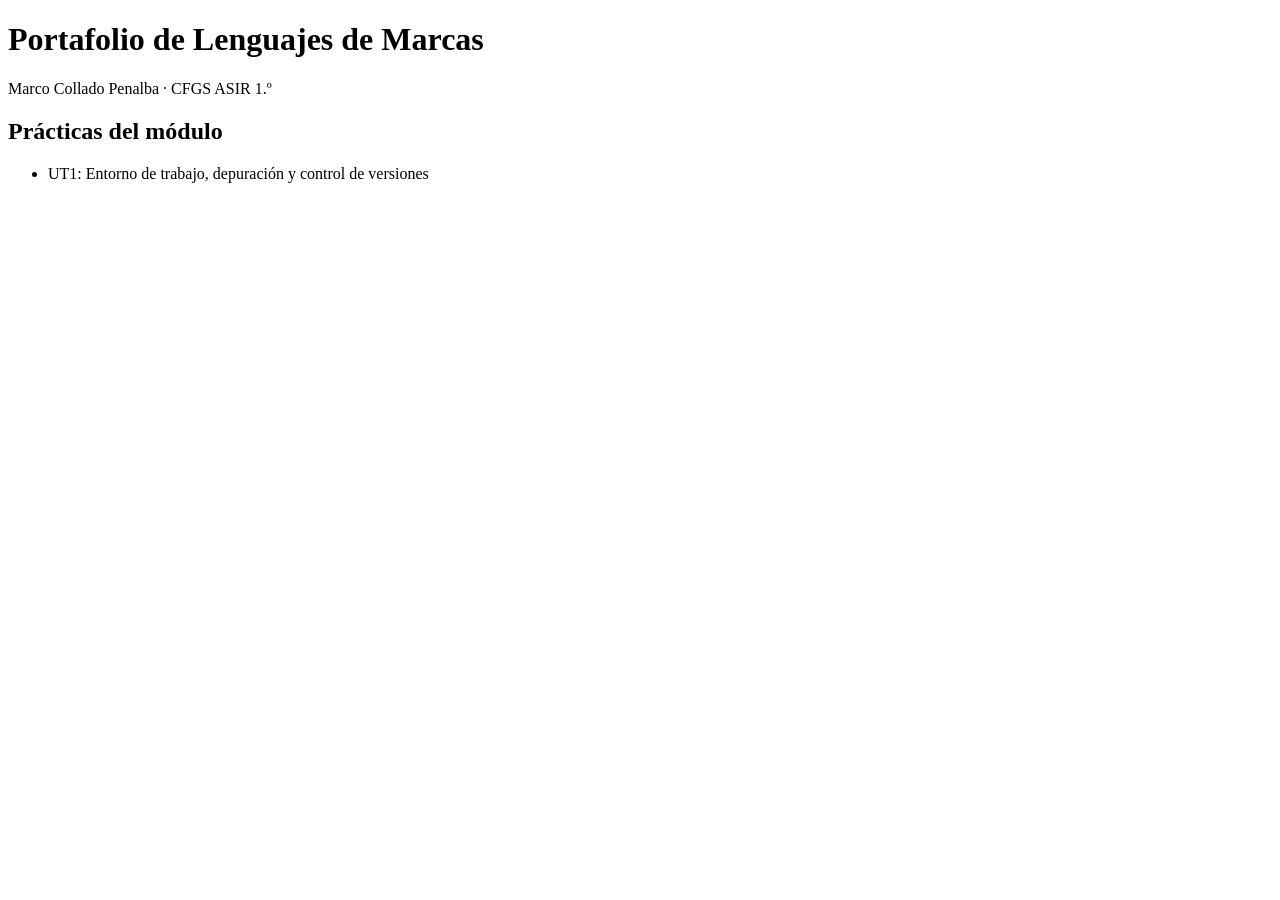
==== index.html @ 1ae7b1d0 "Crea la estructura básica del portafolio" ====
<!doctype html>
<html lang="es">
  <head>
    <meta charset="UTF-8" />
    <meta name="viewport" content="width=device-width, initial-scale=1" />
    <title>Portafolio LM - Marco</title>
  </head>
  <body>
    <header>
      <h1>Portafolio de Lenguajes de Marcas</h1>
      <p>Marco Collado Penalba · CFGS ASIR 1.º</p>
    </header>
    <main>
      <h2>Prácticas del módulo</h2>
      <ul>
        <li>UT1: Entorno de trabajo, depuración y control de versiones</li>
      </ul>
      <p id="fecha"></p>
    </main>
  </body>
</html>
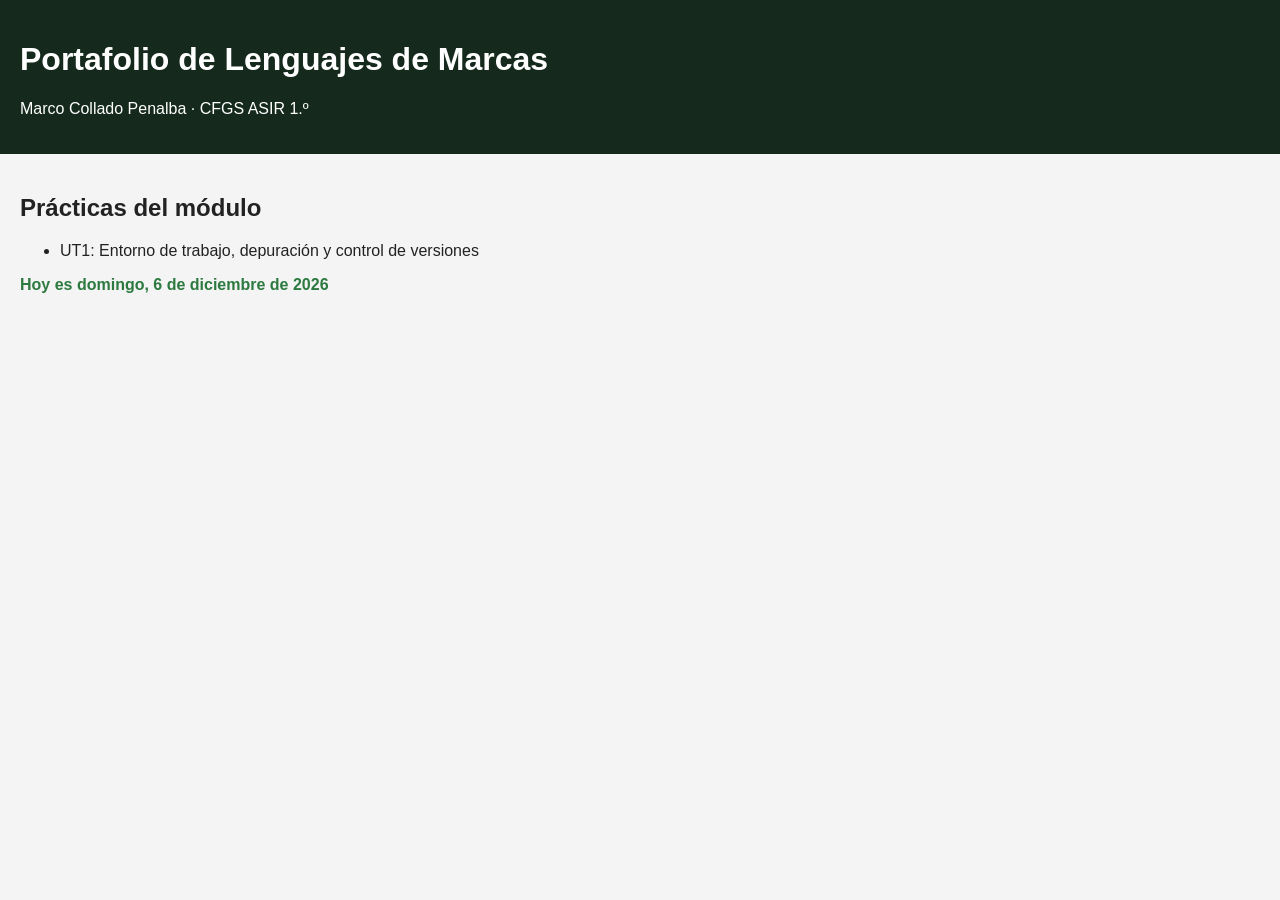
==== commit 295d7f0b: "Muestra la fecha de hoy con JavaScript" ====
--- a/index.html
+++ b/index.html
@@ -4,6 +4,7 @@
     <meta charset="UTF-8" />
     <meta name="viewport" content="width=device-width, initial-scale=1" />
     <title>Portafolio LM - Marco</title>
+    <link rel="stylesheet" href="css/estilos.css" />
   </head>
   <body>
     <header>
@@ -17,5 +18,6 @@
       </ul>
       <p id="fecha"></p>
     </main>
+    <script src="js/app.js"></script>
   </body>
 </html>
--- a/css/estilos.css
+++ b/css/estilos.css
@@ -0,0 +1,18 @@
+body {
+  font-family: Arial, sans-serif;
+  margin: 0;
+  background: #f4f4f4;
+  color: #222;
+}
+header {
+  background: #152a1d;
+  color: white;
+  padding: 20px;
+}
+main {
+  padding: 20px;
+}
+#fecha {
+  color: #2c7a3f;
+  font-weight: bold;
+}
